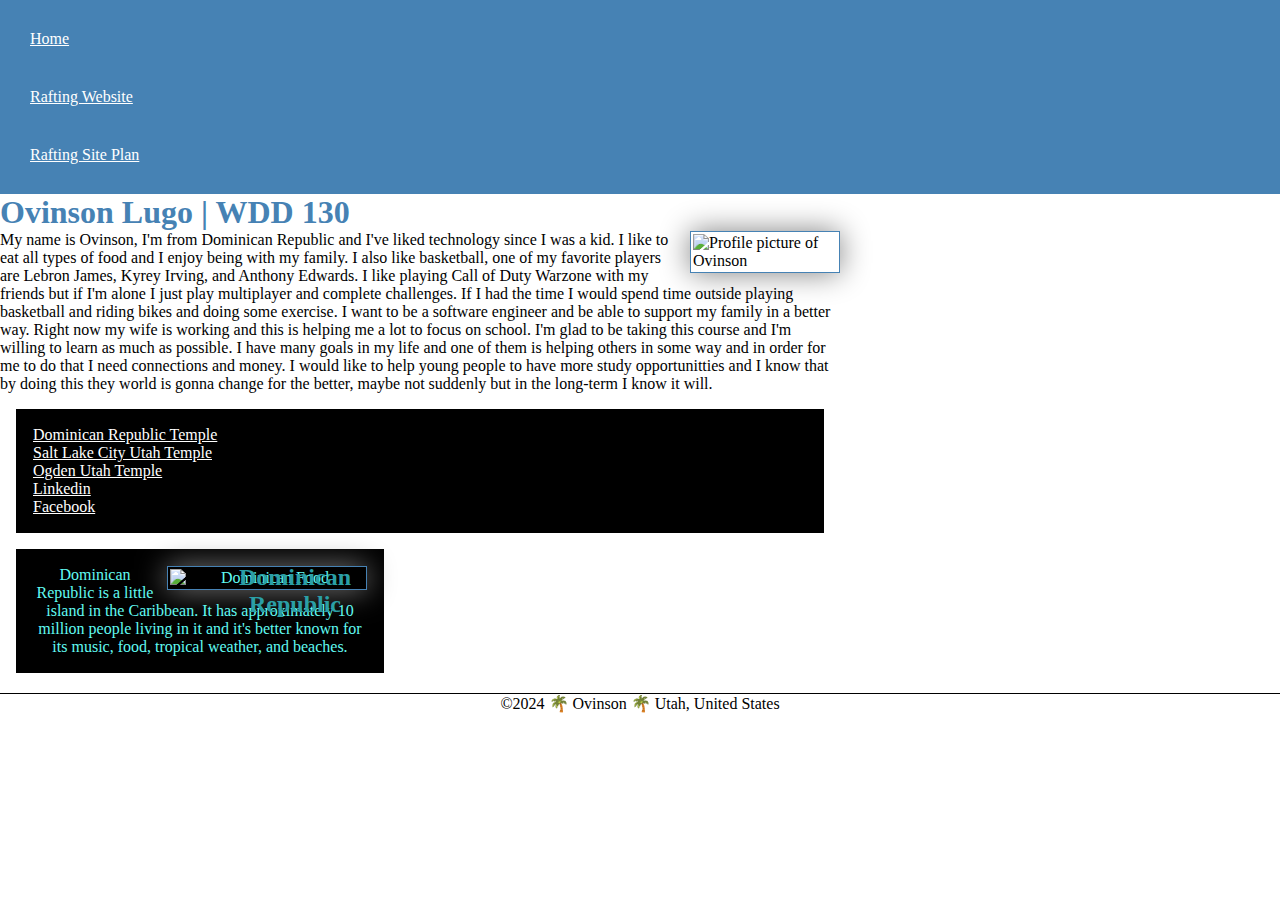
==== index.html @ 0546e51d "try image" ====
<!DOCTYPE html>
<html lang="en">

<head>
  <meta charset="UTF-8">
  <meta name="viewport" content="width=device-width, initial-scale=1.0">
  <title>Ovinson Lugo | WDD130</title>
  <meta name="Description" content="Ovinson, WDD130, basketball, Dominican Republic, Food">
  <meta name="author" content="Ovinson Lugo">
  <link rel="stylesheet" href="styles/styles.css">
</head>

<body>
  <header>
    <nav>
      <a href="#">Home</a>
      <a href="wwr/">Rafting Website</a>
      <a href="wwr/site-plan-rafting.html">Rafting Site Plan</a>
    </nav>
  </header>
  <main>
    <h1>Ovinson Lugo | WDD 130</h1>
    <img src="./images/profile.jpg" alt="Profile picture of Ovinson" width="200">
    <p>
      My name is Ovinson, I'm from Dominican Republic and I've liked
      technology since I was a kid. I like to eat all types of food and I
      enjoy being with my family. I also like basketball, one of my favorite players are Lebron James, Kyrey Irving, and
      Anthony Edwards. I like playing Call of Duty Warzone with my friends but if I'm alone I just play multiplayer and
      complete challenges. If I had the time I would spend time outside playing basketball and riding bikes and doing
      some exercise. I want to be a software engineer and be able to support
      my family in a better way. Right now my wife is working and this is helping me a lot to focus on school. I'm glad
      to be taking this course and I'm willing to learn as much as possible. I have many goals in my life and one of
      them is helping others in some way and in order for me to do that I need connections and money. I would like to
      help
      young people to have more study opportunitties and I know that by doing this they world is gonna change for the
      better,
      maybe not suddenly but in the long-term I know it will.
    </p>
    <ul class="box">
      <li><a href="https://www.churchofjesuschrist.org/temples/details/santo-domingo-dominican-republic-temple?lang=eng"
          target="_blank">Dominican Republic Temple</a></li>
      <li><a href="https://www.churchofjesuschrist.org/temples/details/salt-lake-temple?lang=eng" target="_blank">Salt
          Lake City Utah Temple</a></li>
      <li><a href="https://www.churchofjesuschrist.org/temples/details/ogden-utah-temple?lang=eng" target="_blank">Ogden
          Utah Temple</a></li>
      <li><a href="https://linkedin.com" target="_blank">Linkedin</a></li>
      <li><a href="https://facebook.com" target="_blank">Facebook</a></li>
    </ul>
  </main>
  <aside class="box">
    <h2>Dominican Republic</h2>
    <img src="https://blog.amigofoods.com/wp-content/uploads/2023/05/dominican-food-influences.jpg"
      alt="Dominican Food">
    <p>
      Dominican Republic is a little island in the Caribbean. It has
      approximately 10 million people living in it and it's better known for
      its music, food, tropical weather, and beaches.
    </p>
  </aside>
  <footer>
    <p>&copy;2024 🌴 Ovinson 🌴 Utah, United States</p>
  </footer>
</body>
<!-- June 27, 2024 -->

</html>
---- styles/styles.css ----
* {
  margin: 0;
  padding: 0;
  box-sizing: border-box;
}

main {
  max-width: 840px;
}

main img {
  width: 150px;
  height: auto;
}

nav {
  background-color: steelblue;
  padding: 10px;
}

nav a {
  color: white;
  display: block;
  padding: 20px;
}

h1 {
  color: steelblue;
}

img {
  width: 150px;
  height: auto;
  border: 1px solid steelblue;
  padding: 2px;
  box-shadow: 0 0 30px gray;
  float: right;
  margin-left: 10px;
}

p {
  padding: 0;
}

aside {
  width: 23rem;
  text-align: center;
  position: relative;
}

ul {
  list-style-type: none;
}

ul a {
  color: white;
}

aside h2 {
  position: absolute;
  top: 14px;
  left: 190px;
  color: #2b9fa6
}

aside img {
  width: 200px;
  height: auto;
}

footer {
  margin-top: 20px;
  border-top: 1px solid #000;
  text-align: center;
}

/* Class Selectors */

.box {
  margin: 1rem;
  border: 1px solid rgba(0, 0, 0, .1);
  padding: 1rem;
  background-color: #000000;
  color: #60faf2;
}
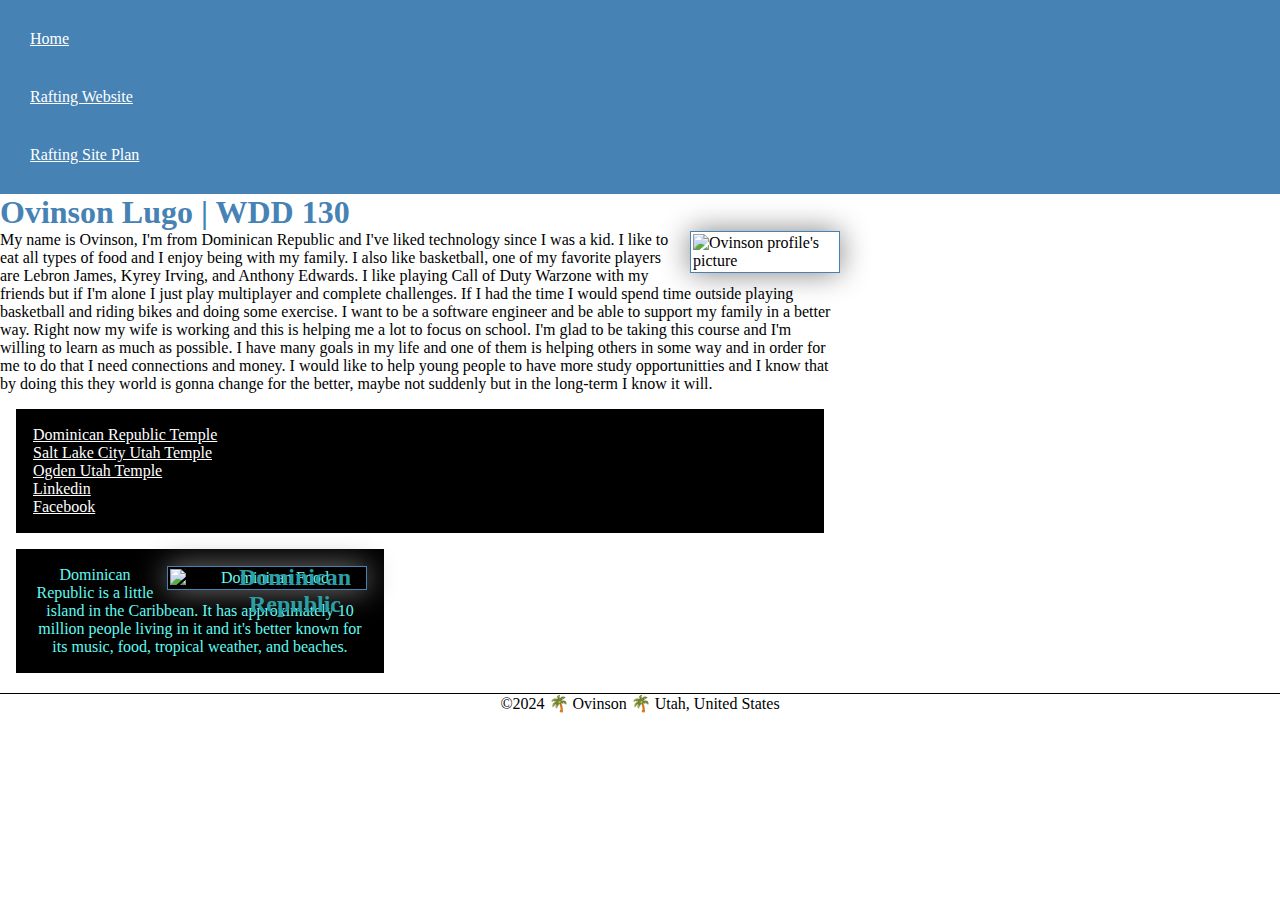
==== commit 403f38fb: "udpate img tag" ====
--- a/index.html
+++ b/index.html
@@ -20,7 +20,7 @@
   </header>
   <main>
     <h1>Ovinson Lugo | WDD 130</h1>
-    <img src="./images/profile.jpg" alt="Profile picture of Ovinson" width="200">
+    <img src="images/profile.jpg" alt="Ovinson profile's picture" width="200">
     <p>
       My name is Ovinson, I'm from Dominican Republic and I've liked
       technology since I was a kid. I like to eat all types of food and I
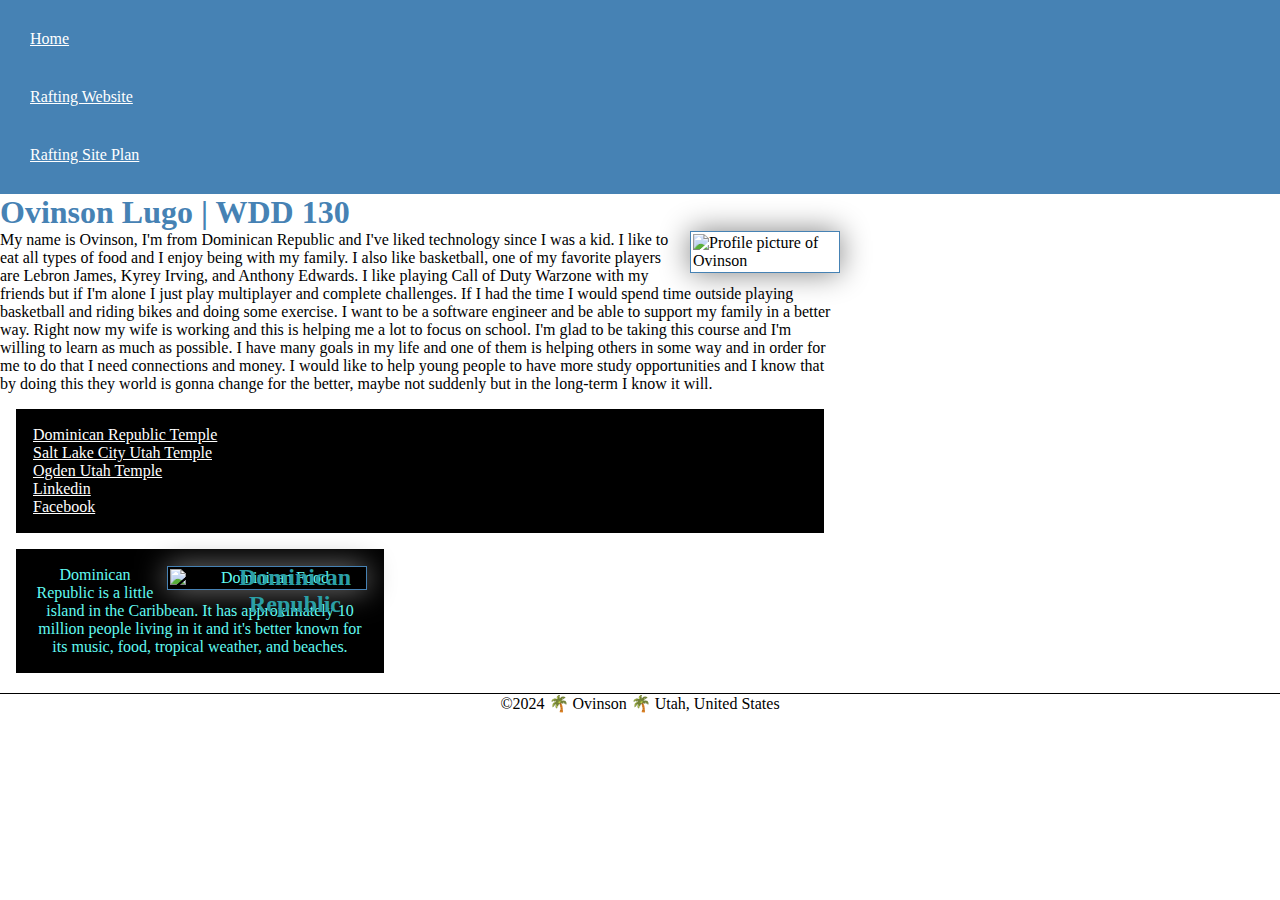
==== commit 39106ce1: "add overlay html and css file" ====
--- a/index.html
+++ b/index.html
@@ -20,7 +20,7 @@
   </header>
   <main>
     <h1>Ovinson Lugo | WDD 130</h1>
-    <img src="images/profile.jpg" alt="Ovinson profile's picture" width="200">
+    <img src="images/profile.jpg" alt="Profile picture of Ovinson" width="200">
     <p>
       My name is Ovinson, I'm from Dominican Republic and I've liked
       technology since I was a kid. I like to eat all types of food and I
@@ -32,7 +32,7 @@
       to be taking this course and I'm willing to learn as much as possible. I have many goals in my life and one of
       them is helping others in some way and in order for me to do that I need connections and money. I would like to
       help
-      young people to have more study opportunitties and I know that by doing this they world is gonna change for the
+      young people to have more study opportunities and I know that by doing this they world is gonna change for the
       better,
       maybe not suddenly but in the long-term I know it will.
     </p>
@@ -50,7 +50,7 @@
   <aside class="box">
     <h2>Dominican Republic</h2>
     <img src="https://blog.amigofoods.com/wp-content/uploads/2023/05/dominican-food-influences.jpg"
-      alt="Dominican Food">
+      alt="Dominican Food" />
     <p>
       Dominican Republic is a little island in the Caribbean. It has
       approximately 10 million people living in it and it's better known for
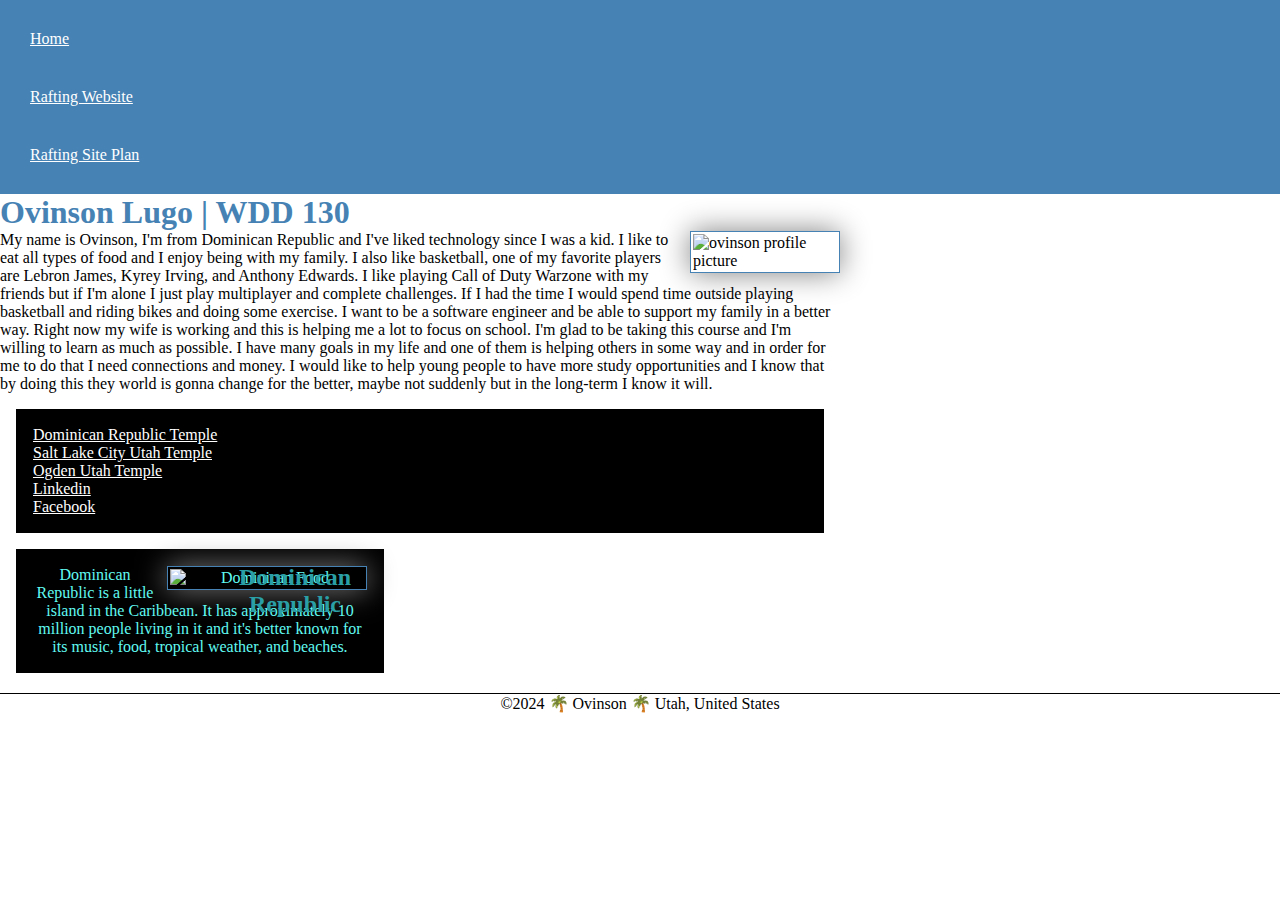
==== commit 36e4fdef: "Merge branch 'main' of github.com:Obito2912/wdd130" ====
--- a/index.html
+++ b/index.html
@@ -20,7 +20,7 @@
   </header>
   <main>
     <h1>Ovinson Lugo | WDD 130</h1>
-    <img src="images/profile.jpg" alt="Profile picture of Ovinson" width="200">
+    <img src="images/profile.jpg" alt="ovinson profile picture" width="200">
     <p>
       My name is Ovinson, I'm from Dominican Republic and I've liked
       technology since I was a kid. I like to eat all types of food and I
@@ -50,7 +50,7 @@
   <aside class="box">
     <h2>Dominican Republic</h2>
     <img src="https://blog.amigofoods.com/wp-content/uploads/2023/05/dominican-food-influences.jpg"
-      alt="Dominican Food" />
+      alt="Dominican Food">
     <p>
       Dominican Republic is a little island in the Caribbean. It has
       approximately 10 million people living in it and it's better known for
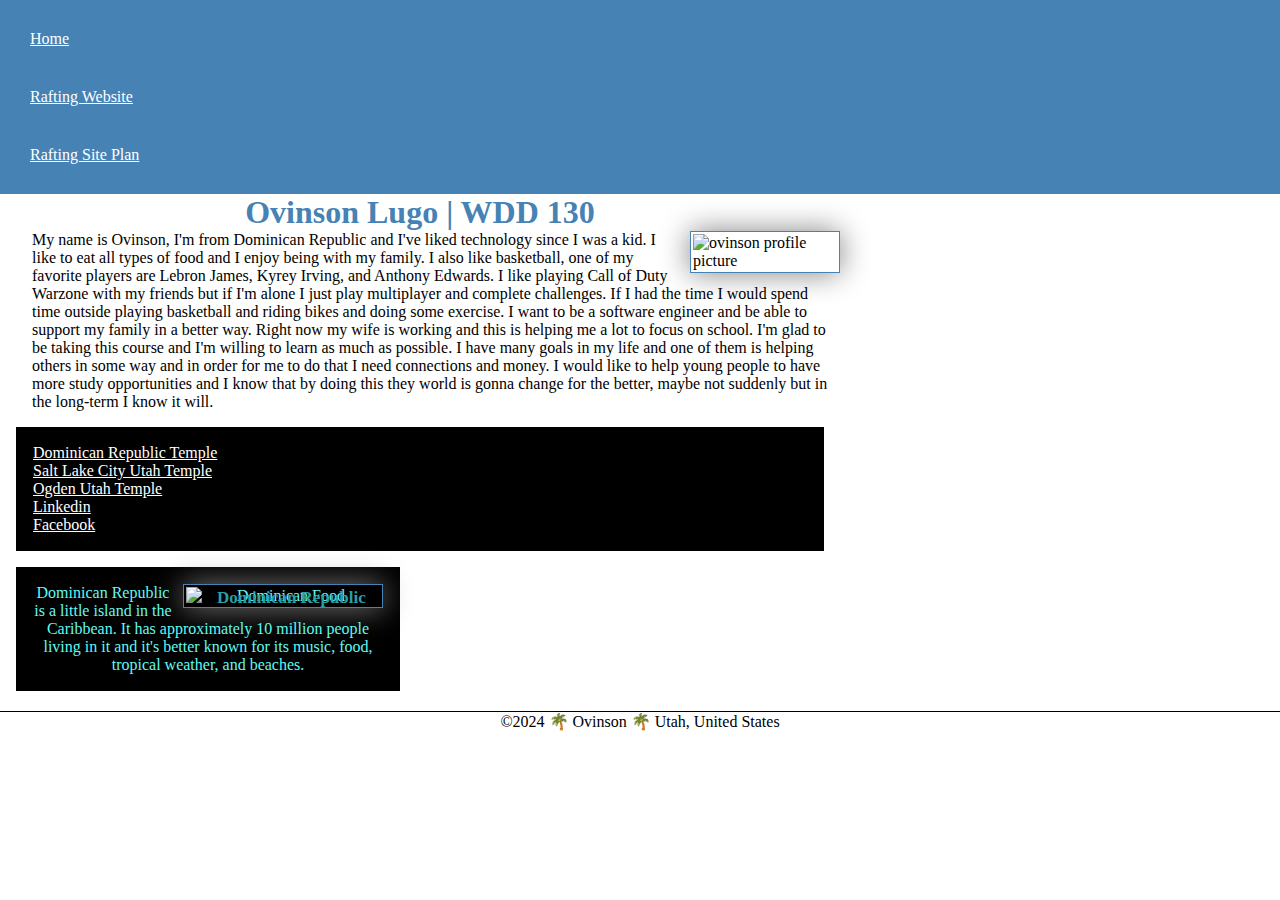
==== commit 9ab7082f: "update styling on p and h1 tags" ====
--- a/index.html
+++ b/index.html
@@ -4,8 +4,8 @@
 <head>
   <meta charset="UTF-8">
   <meta name="viewport" content="width=device-width, initial-scale=1.0">
-  <title>Ovinson Lugo | WDD130</title>
-  <meta name="Description" content="Ovinson, WDD130, basketball, Dominican Republic, Food">
+  <title>Ovinson Lugo | WDD 130</title>
+  <meta name="description" content="Ovinson WDD 130 Basketball Dominican Republic Food">
   <meta name="author" content="Ovinson Lugo">
   <link rel="stylesheet" href="styles/styles.css">
 </head>
@@ -21,7 +21,7 @@
   <main>
     <h1>Ovinson Lugo | WDD 130</h1>
     <img src="images/profile.jpg" alt="ovinson profile picture" width="200">
-    <p>
+    <p class="text">
       My name is Ovinson, I'm from Dominican Republic and I've liked
       technology since I was a kid. I like to eat all types of food and I
       enjoy being with my family. I also like basketball, one of my favorite players are Lebron James, Kyrey Irving, and
--- a/styles/styles.css
+++ b/styles/styles.css
@@ -26,6 +26,7 @@
 
 h1 {
   color: steelblue;
+  text-align: center;
 }
 
 img {
@@ -38,12 +39,13 @@
   margin-left: 10px;
 }
 
-p {
-  padding: 0;
+.text {
+  padding-left: 16px;
+  margin-left: 16px
 }
 
 aside {
-  width: 23rem;
+  width: 24rem;
   text-align: center;
   position: relative;
 }
@@ -56,10 +58,14 @@
   color: white;
 }
 
+h2 {
+  font-size: 17px;
+}
+
 aside h2 {
   position: absolute;
-  top: 14px;
-  left: 190px;
+  top: 20px;
+  left: 200px;
   color: #2b9fa6
 }
 
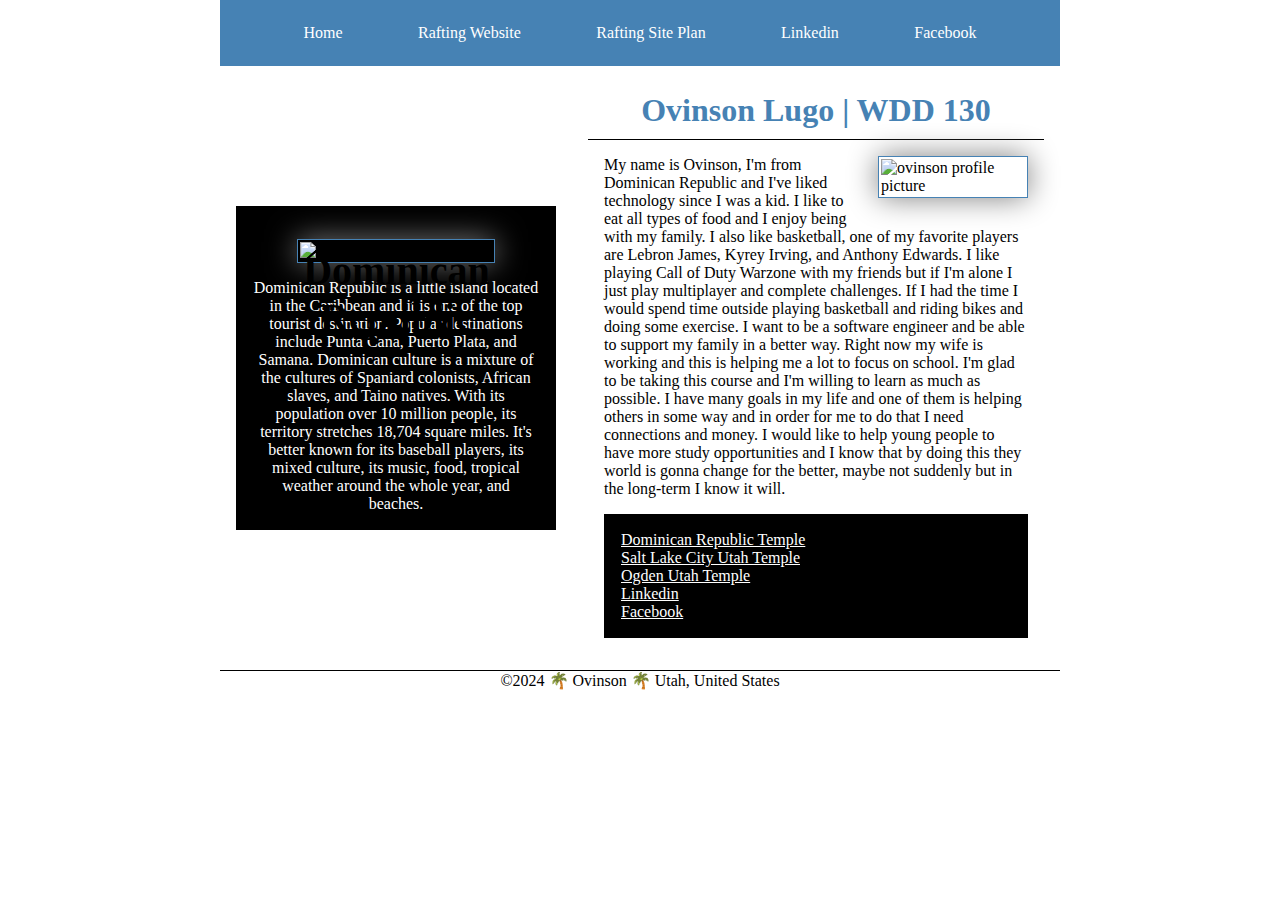
==== commit 9d72d08f: "Add grid to page" ====
--- a/index.html
+++ b/index.html
@@ -16,47 +16,59 @@
       <a href="#">Home</a>
       <a href="wwr/">Rafting Website</a>
       <a href="wwr/site-plan-rafting.html">Rafting Site Plan</a>
+      <a href="https://linkedin.com" target="_blank">Linkedin</a>
+      <a href="https://facebook.com" target="_blank">Facebook</a>
     </nav>
   </header>
-  <main>
-    <h1>Ovinson Lugo | WDD 130</h1>
-    <img src="images/profile.jpg" alt="ovinson profile picture" width="200">
-    <p class="text">
-      My name is Ovinson, I'm from Dominican Republic and I've liked
-      technology since I was a kid. I like to eat all types of food and I
-      enjoy being with my family. I also like basketball, one of my favorite players are Lebron James, Kyrey Irving, and
-      Anthony Edwards. I like playing Call of Duty Warzone with my friends but if I'm alone I just play multiplayer and
-      complete challenges. If I had the time I would spend time outside playing basketball and riding bikes and doing
-      some exercise. I want to be a software engineer and be able to support
-      my family in a better way. Right now my wife is working and this is helping me a lot to focus on school. I'm glad
-      to be taking this course and I'm willing to learn as much as possible. I have many goals in my life and one of
-      them is helping others in some way and in order for me to do that I need connections and money. I would like to
-      help
-      young people to have more study opportunities and I know that by doing this they world is gonna change for the
-      better,
-      maybe not suddenly but in the long-term I know it will.
-    </p>
-    <ul class="box">
-      <li><a href="https://www.churchofjesuschrist.org/temples/details/santo-domingo-dominican-republic-temple?lang=eng"
-          target="_blank">Dominican Republic Temple</a></li>
-      <li><a href="https://www.churchofjesuschrist.org/temples/details/salt-lake-temple?lang=eng" target="_blank">Salt
-          Lake City Utah Temple</a></li>
-      <li><a href="https://www.churchofjesuschrist.org/temples/details/ogden-utah-temple?lang=eng" target="_blank">Ogden
-          Utah Temple</a></li>
-      <li><a href="https://linkedin.com" target="_blank">Linkedin</a></li>
-      <li><a href="https://facebook.com" target="_blank">Facebook</a></li>
-    </ul>
-  </main>
-  <aside class="box">
-    <h2>Dominican Republic</h2>
-    <img src="https://blog.amigofoods.com/wp-content/uploads/2023/05/dominican-food-influences.jpg"
-      alt="Dominican Food">
-    <p>
-      Dominican Republic is a little island in the Caribbean. It has
-      approximately 10 million people living in it and it's better known for
-      its music, food, tropical weather, and beaches.
-    </p>
-  </aside>
+  <div class="grid">
+    <main>
+      <h1>Ovinson Lugo | WDD 130</h1>
+      <img src="images/profile.jpg" alt="ovinson profile picture" width="200">
+      <p class="text">
+        My name is Ovinson, I'm from Dominican Republic and I've liked
+        technology since I was a kid. I like to eat all types of food and I
+        enjoy being with my family. I also like basketball, one of my favorite players are Lebron James, Kyrey Irving,
+        and
+        Anthony Edwards. I like playing Call of Duty Warzone with my friends but if I'm alone I just play multiplayer
+        and
+        complete challenges. If I had the time I would spend time outside playing basketball and riding bikes and doing
+        some exercise. I want to be a software engineer and be able to support
+        my family in a better way. Right now my wife is working and this is helping me a lot to focus on school. I'm
+        glad
+        to be taking this course and I'm willing to learn as much as possible. I have many goals in my life and one of
+        them is helping others in some way and in order for me to do that I need connections and money. I would like to
+        help
+        young people to have more study opportunities and I know that by doing this they world is gonna change for the
+        better,
+        maybe not suddenly but in the long-term I know it will.
+      </p>
+      <ul class="box">
+        <li><a
+            href="https://www.churchofjesuschrist.org/temples/details/santo-domingo-dominican-republic-temple?lang=eng"
+            target="_blank">Dominican Republic Temple</a></li>
+        <li><a href="https://www.churchofjesuschrist.org/temples/details/salt-lake-temple?lang=eng" target="_blank">Salt
+            Lake City Utah Temple</a></li>
+        <li><a href="https://www.churchofjesuschrist.org/temples/details/ogden-utah-temple?lang=eng"
+            target="_blank">Ogden
+            Utah Temple</a></li>
+        <li><a href="https://linkedin.com" target="_blank">Linkedin</a></li>
+        <li><a href="https://facebook.com" target="_blank">Facebook</a></li>
+      </ul>
+    </main>
+    <aside class="box">
+      <h2>Dominican Republic</h2>
+      <img class="box__image" src="https://i.pinimg.com/originals/47/b3/ff/47b3ffe0bc7e3ed915a454476903eb58.jpg"
+        alt="Dominican Republic Beach">
+      <p class="aside-text">
+        Dominican Republic is a little island located in the Caribbean and it is one of the top tourist destination.
+        Popular destinations include Punta Cana, Puerto Plata, and Samana. Dominican culture is a mixture of the
+        cultures
+        of Spaniard colonists, African slaves, and Taino natives. With its population over 10 million people, its
+        territory stretches 18,704 square miles. It's better known for its baseball players, its mixed culture,
+        its music, food, tropical weather around the whole year, and beaches.
+      </p>
+    </aside>
+  </div>
   <footer>
     <p>&copy;2024 🌴 Ovinson 🌴 Utah, United States</p>
   </footer>
--- a/styles/styles.css
+++ b/styles/styles.css
@@ -6,6 +6,8 @@
 
 main {
   max-width: 840px;
+  margin: 0 auto;
+
 }
 
 main img {
@@ -15,18 +17,24 @@
 
 nav {
   background-color: steelblue;
-  padding: 10px;
+  padding: 1rem;
+  display: flex;
+  align-items: center;
+  justify-content: space-evenly;
 }
 
 nav a {
   color: white;
   display: block;
-  padding: 20px;
+  padding: 0.5rem;
+  text-decoration: none;
 }
 
 h1 {
   color: steelblue;
   text-align: center;
+  border-bottom: 1px solid black;
+  padding: 10px 0 10px 0;
 }
 
 img {
@@ -36,12 +44,11 @@
   padding: 2px;
   box-shadow: 0 0 30px gray;
   float: right;
-  margin-left: 10px;
+  margin: 1rem;
 }
 
 .text {
-  padding-left: 16px;
-  margin-left: 16px
+  margin: 1rem;
 }
 
 aside {
@@ -64,9 +71,10 @@
 
 aside h2 {
   position: absolute;
-  top: 20px;
-  left: 200px;
-  color: #2b9fa6
+  top: 40px;
+  left: 1px;
+  color: black;
+  font-size: 40px;
 }
 
 aside img {
@@ -80,12 +88,52 @@
   text-align: center;
 }
 
+header,
+footer {
+  max-width: 840px;
+  margin: 0 auto;
+}
+
 /* Class Selectors */
 
 .box {
   margin: 1rem;
   border: 1px solid rgba(0, 0, 0, .1);
   padding: 1rem;
-  background-color: #000000;
-  color: #60faf2;
+  background-color: black;
+}
+
+header,
+.grid,
+footer {
+  max-width: 840px;
+  margin: 0 auto;
+}
+
+.grid {
+  display: grid;
+  align-items: center;
+}
+
+main {
+  grid-column: 2/3;
+  margin: 1rem;
+}
+
+aside {
+  width: 20rem;
+  position: relative;
+  grid-column: 1/2;
+  grid-row: 1/2;
+}
+
+.aside-text {
+  font-size: 20px;
+  color: white;
+  font-size: 16px;
+}
+
+.box__image {
+  float: none;
+  width: 250px;
 }